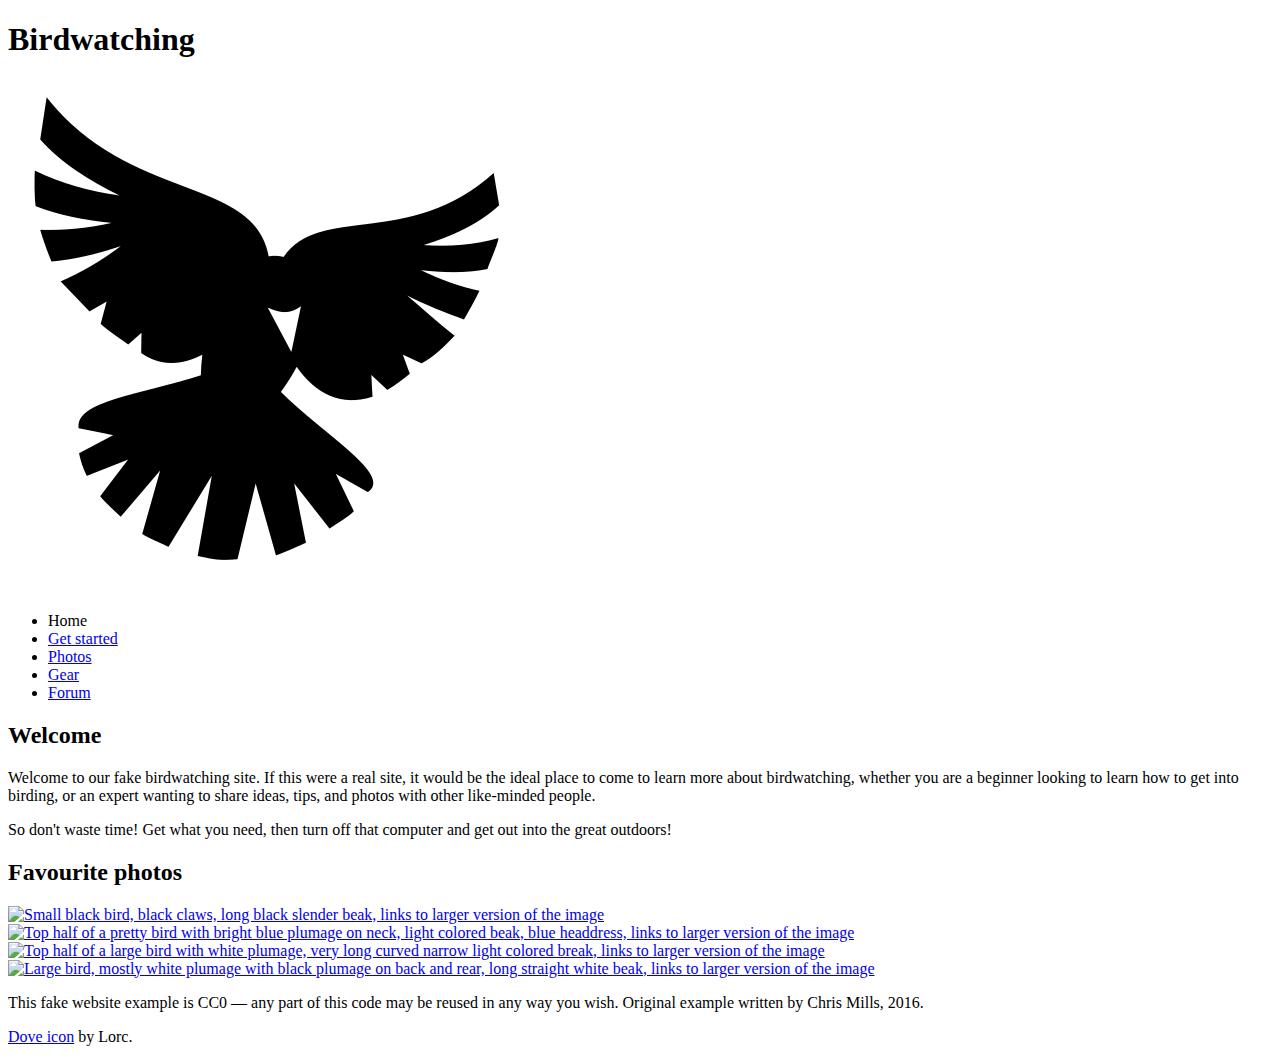
==== week04/index.html @ 003385cf "add files" ====
<!DOCTYPE html>
<html>
  <head>
    <meta charset="utf-8">
    <title>Birdwatching</title>
    <link href="https://fonts.googleapis.com/css?family=Roboto+Condensed:300|Cinzel+Decorative:700" rel="stylesheet">

    <!--[if lt IE 9]>
      <script src="//html5shiv.googlecode.com/svn/trunk/html5.js"></script>
    <![endif]-->
  </head>

  <body>

      <h1>Birdwatching</h1>
      <img src="dove.png" alt="a simple dove logo">


      <ul>
        <li><span>Home</span></li>
        <li><a href="#">Get started</a></li>
        <li><a href="#">Photos</a></li>
        <li><a href="#">Gear</a></li>
        <li><a href="#">Forum</a></li>
      </ul>


      <h2>Welcome</h2>

      <p>Welcome to our fake birdwatching site. If this were a real site, it would be the ideal place to come to learn more about birdwatching, whether you are a beginner looking to learn how to get into birding, or an expert wanting to share ideas, tips, and photos with other like-minded people.</p>

      <p>So don't waste time! Get what you need, then turn off that computer and get out into the great outdoors!</p>

      <h2>Favourite photos</h2>

      <a href="favorite-1.jpg"><img src="favorite-1_th.jpg" alt="Small black bird, black claws, long black slender beak, links to larger version of the image"></a>
      <a href="favorite-2.jpg"><img src="favorite-2_th.jpg" alt="Top half of a pretty bird with bright blue plumage on neck, light colored beak, blue headdress, links to larger version of the image"></a>
      <a href="favorite-3.jpg"><img src="favorite-3_th.jpg" alt="Top half of a large bird with white plumage, very long curved narrow light colored break, links to larger version of the image"></a>
      <a href="favorite-4.jpg"><img src="favorite-4_th.jpg" alt="Large bird, mostly white plumage with black plumage on back and rear, long straight white beak, links to larger version of the image"></a>


      <p>This fake website example is CC0 — any part of this code may be reused in any way you wish. Original example written by Chris Mills, 2016.</p>

      <p><a href="http://game-icons.net/lorc/originals/dove.html">Dove icon</a> by Lorc.</p>

  </body>
</html>
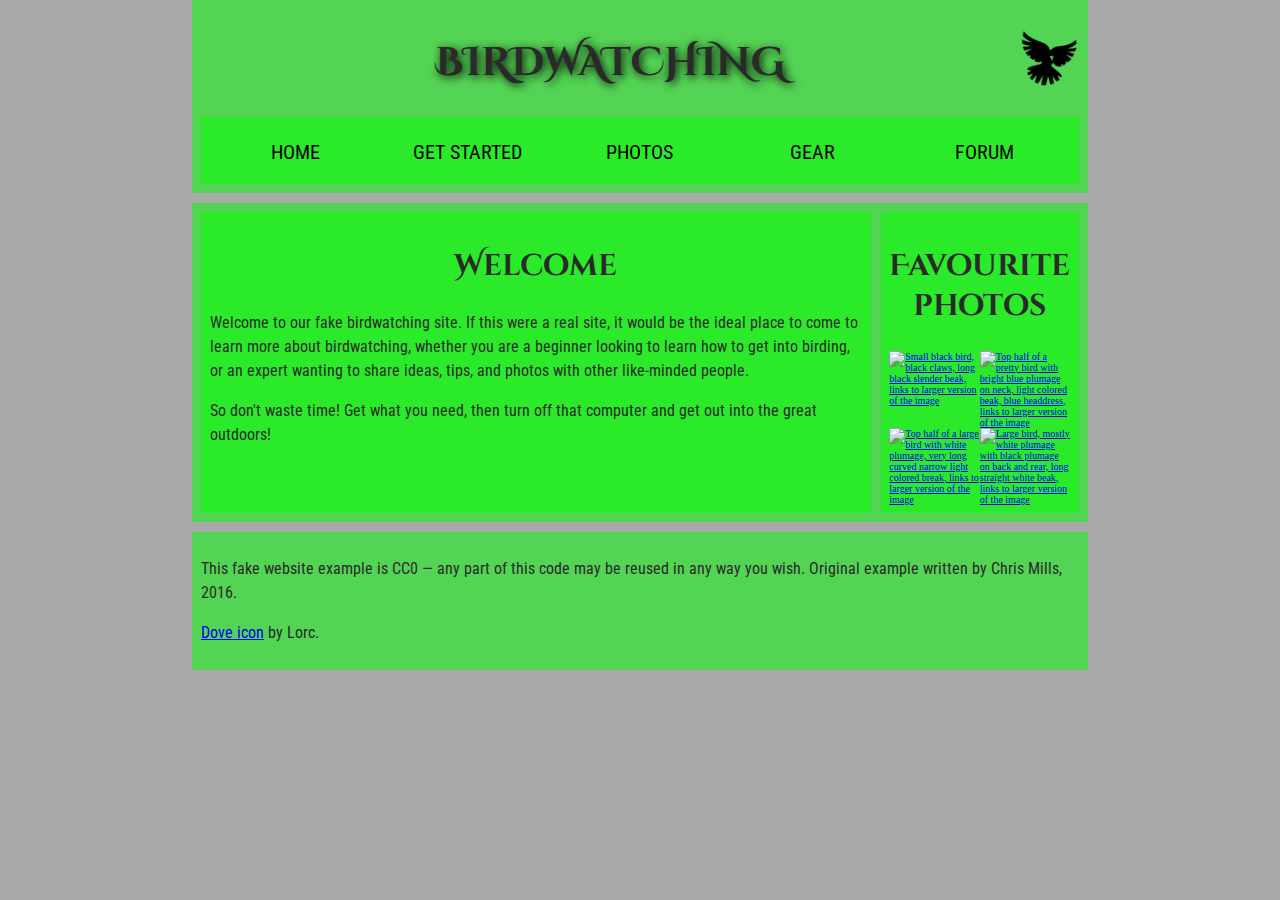
==== commit ce712ea1: "added" ====
--- a/week04/index.html
+++ b/week04/index.html
@@ -4,18 +4,18 @@
     <meta charset="utf-8">
     <title>Birdwatching</title>
     <link href="https://fonts.googleapis.com/css?family=Roboto+Condensed:300|Cinzel+Decorative:700" rel="stylesheet">
-
+    <link rel="stylesheet" href="styles.css"
     <!--[if lt IE 9]>
       <script src="//html5shiv.googlecode.com/svn/trunk/html5.js"></script>
     <![endif]-->
   </head>
 
   <body>
-
+    <header>
       <h1>Birdwatching</h1>
       <img src="dove.png" alt="a simple dove logo">
 
-
+      <nav>
       <ul>
         <li><span>Home</span></li>
         <li><a href="#">Get started</a></li>
@@ -23,25 +23,29 @@
         <li><a href="#">Gear</a></li>
         <li><a href="#">Forum</a></li>
       </ul>
-
-
+      </nav>
+      </header>
+      <main>
+      <section>
       <h2>Welcome</h2>
 
       <p>Welcome to our fake birdwatching site. If this were a real site, it would be the ideal place to come to learn more about birdwatching, whether you are a beginner looking to learn how to get into birding, or an expert wanting to share ideas, tips, and photos with other like-minded people.</p>
 
       <p>So don't waste time! Get what you need, then turn off that computer and get out into the great outdoors!</p>
-
+    </section>
+    <aside>
       <h2>Favourite photos</h2>
 
       <a href="favorite-1.jpg"><img src="favorite-1_th.jpg" alt="Small black bird, black claws, long black slender beak, links to larger version of the image"></a>
       <a href="favorite-2.jpg"><img src="favorite-2_th.jpg" alt="Top half of a pretty bird with bright blue plumage on neck, light colored beak, blue headdress, links to larger version of the image"></a>
       <a href="favorite-3.jpg"><img src="favorite-3_th.jpg" alt="Top half of a large bird with white plumage, very long curved narrow light colored break, links to larger version of the image"></a>
       <a href="favorite-4.jpg"><img src="favorite-4_th.jpg" alt="Large bird, mostly white plumage with black plumage on back and rear, long straight white beak, links to larger version of the image"></a>
-
-
+    </aside>
+    </main>
+      <footer>
       <p>This fake website example is CC0 — any part of this code may be reused in any way you wish. Original example written by Chris Mills, 2016.</p>
 
       <p><a href="http://game-icons.net/lorc/originals/dove.html">Dove icon</a> by Lorc.</p>
-
+    </footer>
   </body>
 </html>
--- a/week04/styles.css
+++ b/week04/styles.css
@@ -0,0 +1,138 @@
+/* || General setup */
+
+html, body {
+  margin: 0;
+  padding: 0;
+}
+
+html {
+  font-size: 10px;
+  background-color: #a9a9a9;
+}
+
+body {
+  width: 70%;
+  min-width: 800px;
+  margin: 0 auto;
+}
+
+/* || typography */
+
+h1, h2, h3 {
+  font-family: 'Cinzel Decorative', cursive;
+  color: #2a2a2a;
+}
+
+p, input, li {
+  font-family: 'Roboto Condensed', sans-serif;
+  color: #2a2a2a;
+}
+
+h1 {
+  font-size: 4rem;
+  text-align: center;
+  text-shadow: 2px 2px 10px black;
+}
+
+h2 {
+  font-size: 3rem;
+  text-align: center;
+}
+
+h3 {
+  font-size: 2.2rem;
+}
+
+p, li {
+  font-size: 1.6rem;
+  line-height: 1.5;
+}
+
+/* || header layout */
+
+header {
+  margin-bottom: 10px;
+  display: flex;
+  flex-flow: row wrap;
+}
+
+body > * {
+  background-color: red;
+  padding: 1%;
+}
+
+main, header, nav, article, aside, footer, section {
+  background-color: rgba(0,255,0,0.5);
+  padding: 1%;
+}
+
+h1 {
+  flex: 5;
+  text-transform: uppercase;
+}
+
+header img {
+  display: block;
+  height: 60px;
+  padding-top: 20.15px;
+}
+
+nav {
+  height: 50px;
+  flex: 100%;
+  display: flex;
+}
+
+nav ul {
+  padding: 0;
+  list-style-type: none;
+  flex: 2;
+  display: flex;
+}
+
+nav li {
+  display: inline;
+  text-align: center;
+  flex: 1;
+}
+
+nav a, nav span {
+  display: inline-block;
+  font-size: 2rem;
+  height: 3rem;
+  line-height: 1.7;
+  text-transform: uppercase;
+  text-decoration: none;
+  color: black;
+
+}
+
+/* || main layout */
+
+main {
+  display: flex;
+}
+
+article, section {
+  flex: 4;
+}
+
+aside {
+  flex: 1;
+  margin-left: 10px;
+  padding: 1%;
+}
+
+aside a {
+  display: block;
+  float: left;
+  width: 50%;
+}
+
+aside img {
+  max-width: 100%;
+}
+
+footer {
+  margin-top: 10px;
+}
